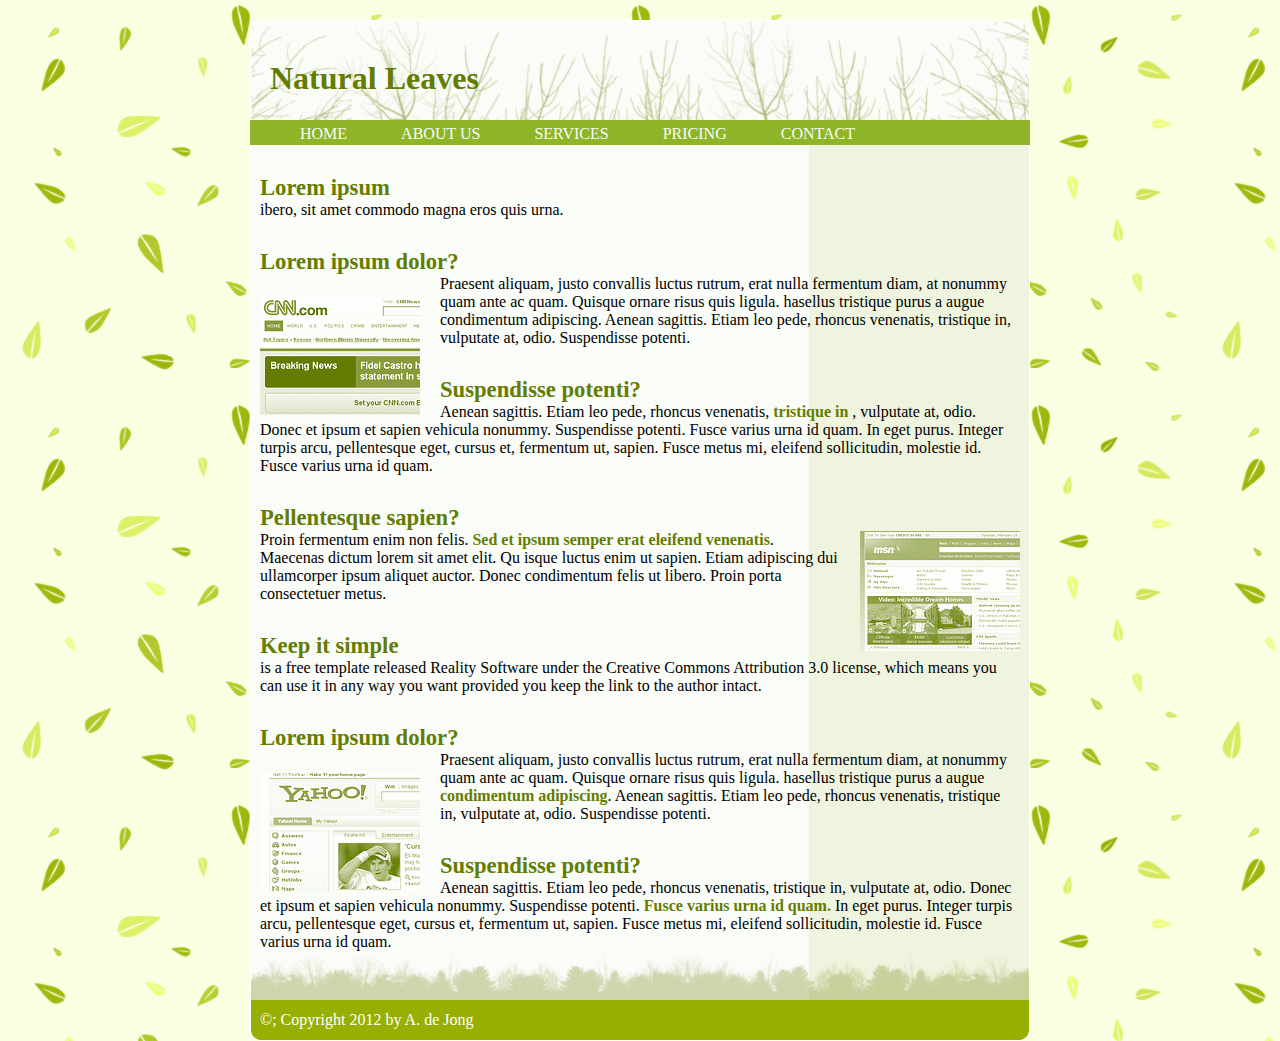
==== index.html @ 043200b7 "put online" ====
<html>
	<head>
		<title>Natural Leaves</title>
		<link rel="stylesheet" href="css/layout.css" type="text/css">
		<meta charset="UTF-8">
	</head>
<body>
	<div class="container">
		<div class="header">
			<h1 class="header-text">Natural Leaves</h1>
		</div>
			<div class="menu">
				<ul>
					<li><a href="pages/home.html">HOME</a></li>
					<li><a href="pages/about.html">ABOUT US</a></li>
					<li><a href="pages/services.html">SERVICES</a></li>
					<li><a href="pages/pricing.html">PRICING</a></li>
					<li><a href="pages/contacts.html">CONTACT</a></li>
				</ul>
			</div>
<div class="content">
	<h2>Lorem ipsum</h2>
		ibero, sit amet commodo magna eros quis urna.</p>
	<h2>Lorem ipsum dolor? </h2>
		<img class="links" src="images/cnn.gif">
		<p>Praesent aliquam,  justo convallis luctus rutrum, erat nulla fermentum diam, at nonummy quam  ante ac quam. Quisque ornare risus quis  ligula. 
		hasellus tristique purus a augue condimentum adipiscing. Aenean  sagittis. Etiam leo pede, rhoncus venenatis, tristique in, vulputate at, odio. 
		Suspendisse potenti.</p>
	<h2>Suspendisse potenti? </h2>
		<p>Aenean  sagittis. Etiam leo pede, rhoncus venenatis, <span class="aandacht">tristique in </span>, vulputate at,  odio. Donec et ipsum et sapien vehicula nonummy. 
		Suspendisse potenti. Fusce  varius urna id quam. In eget purus. Integer turpis arcu, pellentesque eget, cursus et, fermentum ut,  
		sapien. Fusce metus mi, eleifend sollicitudin, molestie id. Fusce  varius urna id quam.</p>
	<h2>Pellentesque sapien? </h2>
		<img class="rechts" src="images/msn.gif">
		<p>Proin fermentum enim non felis. <span class="aandacht">Sed et ipsum semper erat eleifend venenatis</span>. Maecenas dictum lorem sit amet elit. Qu
		isque luctus enim ut sapien. Etiam adipiscing dui ullamcorper ipsum aliquet auctor. Donec condimentum felis ut libero. 
		Proin porta consectetuer metus.</p>
	<h2>Keep it simple </h2>
		<p>is a free template released Reality Software under the Creative Commons Attribution 3.0 license, which means you can use it in any 
		way you want provided you keep the link to the author intact.</p>
	<h2>Lorem ipsum dolor? </h2>
		<img class="links" src="images/yahoo.gif">
		<p>Praesent aliquam,  justo convallis luctus rutrum, erat nulla fermentum diam, at nonummy quam  ante ac quam. Quisque ornare risus quis  ligula. 
		hasellus tristique purus a augue <span class="aandacht">condimentum adipiscing</span>. Aenean  sagittis. Etiam leo pede, rhoncus venenatis, tristique in, vulputate at, odio. 
		Suspendisse potenti.</p>
	<h2>Suspendisse potenti? </h2>
		<p>Aenean  sagittis. Etiam leo pede, rhoncus venenatis, tristique in, vulputate at,  odio. Donec et ipsum et sapien vehicula nonummy. 
		Suspendisse potenti. <span class="aandacht">Fusce  varius urna id quam.</span> In eget purus. Integer turpis arcu, pellentesque eget, cursus et, fermentum ut,  
		sapien. Fusce metus mi, eleifend sollicitudin, molestie id. Fusce  varius urna id quam.</p>
</div>
		<div class="footer">
			<p class="footer">©; Copyright 2012 by A. de Jong</p>
		</div>
	</div>
</body>
</html>
---- css/layout.css ----
*{padding: 0; margin: 0}

body{
	background-image: url("../images/bg.gif");
}

.container{
	width: 780px;
	margin-left: auto;
	margin-right: auto;
}
.header{
	background-image: url("../images/header.gif");
	height: 100px;
}
.header-text{
	color: #647c00;
	padding-top: 40px;
	margin-top: 20px;
	margin-left: 20px;
}
.menu{
	background-color: #8DB527;
	color: #F8FCF7;
	height: 25px;
	width: 780px;
}
.content{
	background-image: url("../images/bg2.gif");
	padding-left: 10px;
	padding-right: 10px;
}
.aandacht{
	color: #647c00;
	font-weight: bolder;
}
.links{
	float: left;
	margin-right: 20px;
	margin-top: 20px;
}
.rechts{
	float: right;
	margin-left: 20px;
}
.footer{
	background-image: url("../images/footer.gif");
	background-repeat: no-repeat;
	height: 30px;
	margin-bottom: 20px;
}
h2{
	color: #647c00;
	font-size: 17pt;
	padding-top: 30px;

}
p{
	color: #000000;
	font-family: Verdana;
}
p.footer{
	color: #fff;
	padding-top: 60px;
	padding-left: 10px;
}
li{
	margin-left: 50px;
	font-family: Tahoma;
	display: inline;
}
ul{
	padding-top: 5px;
	
}
a{
	color: #F8FCF7;
	text-decoration: none;
}

a:hover{
	color: black;
	text-decoration: underline;
}
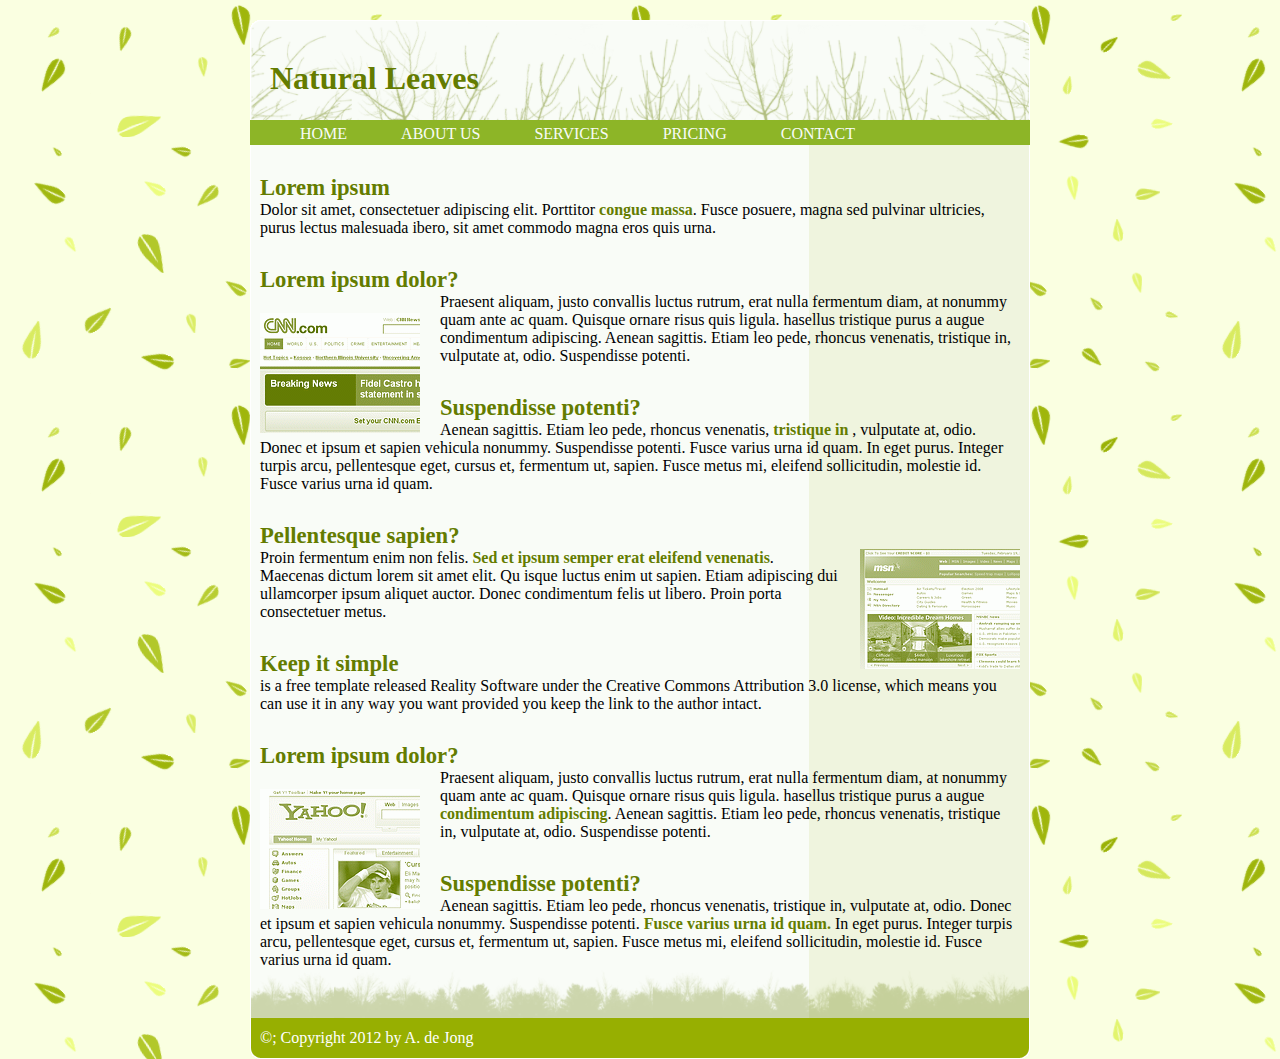
==== commit 633e623a: "Leaves klaar" ====
--- a/index.html
+++ b/index.html
@@ -20,6 +20,7 @@
 			</div>
 <div class="content">
 	<h2>Lorem ipsum</h2>
+		<p> Dolor sit amet, consectetuer adipiscing elit. Porttitor <span class="aandacht">congue massa</span>. Fusce posuere, magna sed pulvinar ultricies, purus lectus malesuada 
 		ibero, sit amet commodo magna eros quis urna.</p>
 	<h2>Lorem ipsum dolor? </h2>
 		<img class="links" src="images/cnn.gif">
@@ -53,4 +54,4 @@
 		</div>
 	</div>
 </body>
-</html>
+</html>